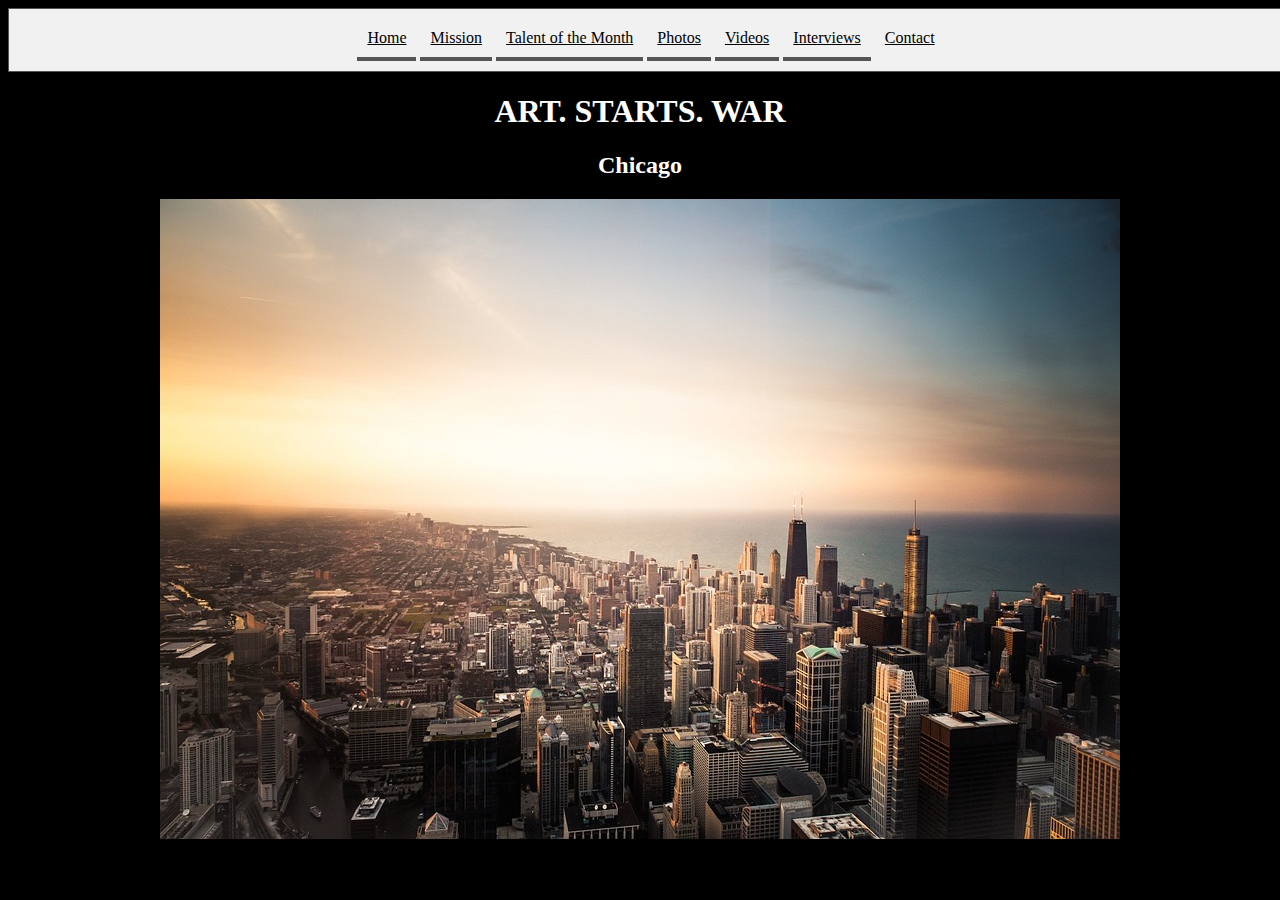
==== Home.html @ bc799b3b "kjhoij" ====
<!DOCTYPE html>
<html>
<head>
	<title> This Is My Home Page</title>
	<link rel="stylesheet" type="text/css" href="style.css">

</head>
<body>
<div class="container">
	<header>
		<nav>
		<ul>
			<li> <a href="Home.html"> Home</a></li>
			<li> <a href="Mission.html"> Mission</a></li>
			<li> <a href="Talent of the Month.html"> Talent of the Month</a></li>
			<li> <a href="Photos.html"> Photos</a></li>
			<li> <a href="Videos.html"> Videos</a></li>
			<li> <a href="Interviews.html"> Interviews</a></li>
			<li> <a href="Contact.html"> Contact</a></li>
		</ul>

		</nav>

	<h1>
		ART. STARTS. WAR
	</h1>
	<h2>
		Chicago
	</h2>
		
	</header>

	<main>
	<img src= "images/Chicago website photo.jpg">
		
	</main>

	<footer>
		
	</footer>
	
</div>
</body>
</html>
---- style.css ----
body {background-color: #000000;
	text-align: center;
	color: #ffffff;
}

ul {
    list-style-type: none;
    margin: 0 auto;
    padding: 10px;
    width: 100%;
    background-color: #f1f1f1;
    border-right: 10px
}

li a {
    display: inline-block;
    color: #000;
    padding: 10px;
    text-align: center;
}

/* Change the link color on hover */
li a:hover {
    background-color: #555;
    color: white;
}

ul {
    border: 1px solid #555;
}

li {
    text-align: center;
    border-bottom: 4px solid #555;
}

li:last-child {
    border-bottom: none;
}

nav ul li { 
	display: inline-block;

}
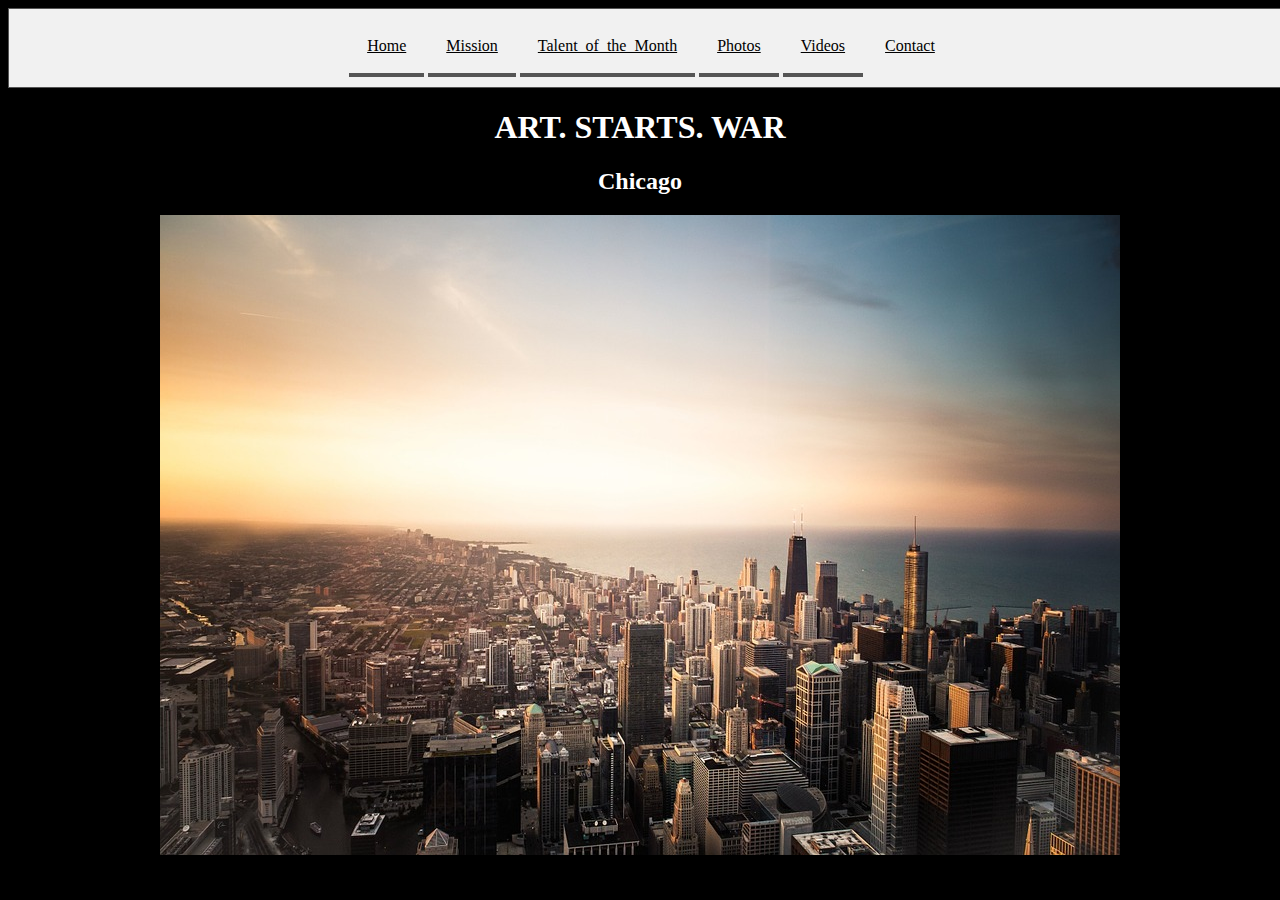
==== commit f365782c: "apply" ====
--- a/Home.html
+++ b/Home.html
@@ -12,10 +12,9 @@
 		<ul>
 			<li> <a href="Home.html"> Home</a></li>
 			<li> <a href="Mission.html"> Mission</a></li>
-			<li> <a href="Talent of the Month.html"> Talent of the Month</a></li>
+			<li> <a href="Talent_of_the Month.html"> Talent_of_the_Month</a></li>
 			<li> <a href="Photos.html"> Photos</a></li>
 			<li> <a href="Videos.html"> Videos</a></li>
-			<li> <a href="Interviews.html"> Interviews</a></li>
 			<li> <a href="Contact.html"> Contact</a></li>
 		</ul>
 
@@ -31,7 +30,7 @@
 	</header>
 
 	<main>
-	<img src= "images/Chicago website photo.jpg">
+	<img src= "images/Chicago_website_photo.jpg">
 		
 	</main>
 
--- a/style.css
+++ b/style.css
@@ -17,9 +17,14 @@
     color: #000;
     padding: 10px;
     text-align: center;
+
 }
 
-/* Change the link color on hover */
+
+nav li {
+    display: inline; 
+    padding: 0.5em; }
+
 li a:hover {
     background-color: #555;
     color: white;
@@ -41,4 +46,10 @@
 nav ul li { 
 	display: inline-block;
 
-}+}
+
+nav ul {
+    margin: 50%
+    display: inline-block;
+    list-style-type: none;}
+    